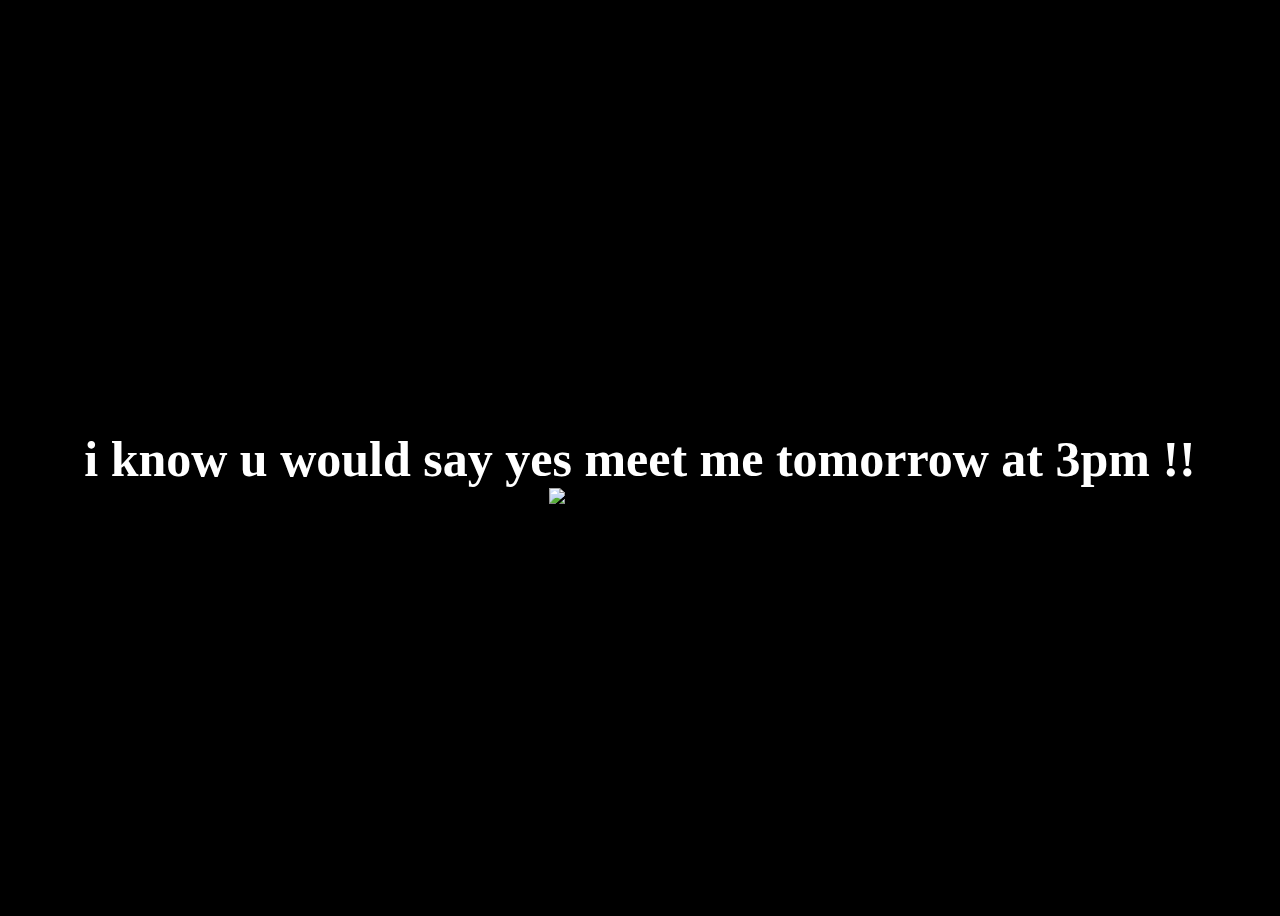
==== yes.html @ cf4dad2b "first commit" ====
<!DOCTYPE html>
<html lang="en">
    <head>
        <link rel="stylesheet" href="./yes_style.css">
        
    </head> 
    <body>
        <div class="container">
            <div >
                <h1 class = "header_text">i know u would say yes meet me tomorrow at 3pm !!</h1>
            </div>
            <div class="gif_container">
                <img src="https://media0.giphy.com/media/v1.Y2lkPTc5MGI3NjExdWE3bm5meXk5bm4yM21wd3A5NDUxZXl1bmZpY3Q2bnBqNHp6dmhyciZlcD12MV9naWZzX3NlYXJjaCZjdD1n/MNmyTin5qt5LSXirxd/200.webp" alt="Cute animated illustration">
            </div>
        </div>
       
    </body> 
</html>
---- yes_style.css ----
body {
    display: flex;
    justify-content: center;
    align-items: center;
    height: 100vh;
    background-color: rgb(0, 0, 0);
}

.header_text {
    font-family: 'Nunito';
    font-size: 50px;
    font-weight: bold;
    color: white;
    text-align: center;
    margin-top: 20px;
    margin-bottom: 0px;
}

.gif_container {
    display: flex;
    justify-content: center;
    align-items: center;
}
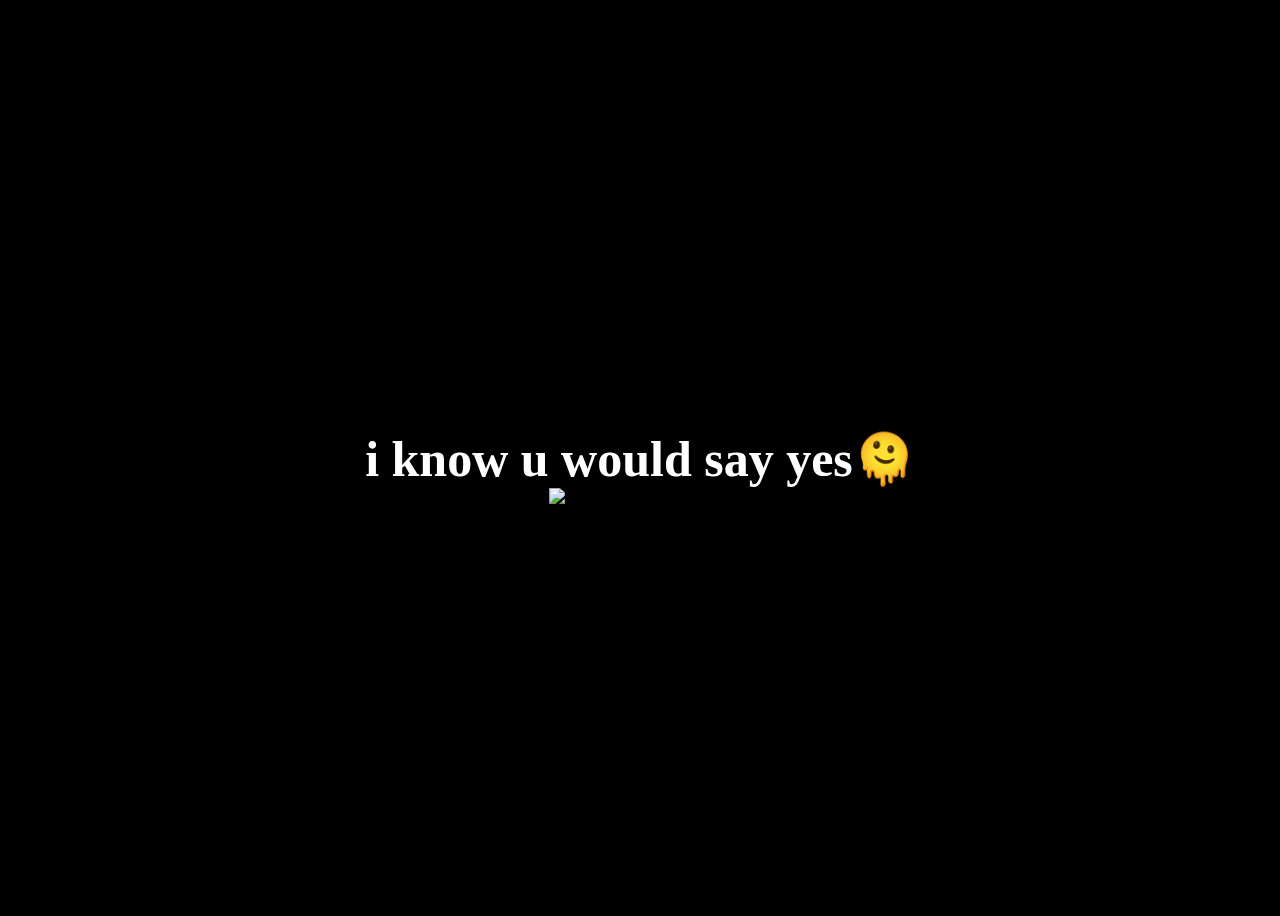
==== commit b8ed8ac9: "changed some text" ====
--- a/yes.html
+++ b/yes.html
@@ -7,10 +7,10 @@
     <body>
         <div class="container">
             <div >
-                <h1 class = "header_text">i know u would say yes meet me tomorrow at 3pm !!</h1>
+                <h1 class = "header_text">i know u would say yes🫠</h1>
             </div>
             <div class="gif_container">
-                <img src="https://media0.giphy.com/media/v1.Y2lkPTc5MGI3NjExdWE3bm5meXk5bm4yM21wd3A5NDUxZXl1bmZpY3Q2bnBqNHp6dmhyciZlcD12MV9naWZzX3NlYXJjaCZjdD1n/MNmyTin5qt5LSXirxd/200.webp" alt="Cute animated illustration">
+                <img src="https://media1.giphy.com/media/q8a6ztMpTiE5t9O1RE/200.webp?cid=ecf05e47qdmfppblcgb7kn5dtjit7l42zaiqrvh8mu7p7k6h&ep=v1_gifs_search&rid=200.webp&ct=g" alt="Cute animated illustration">
             </div>
         </div>
        
